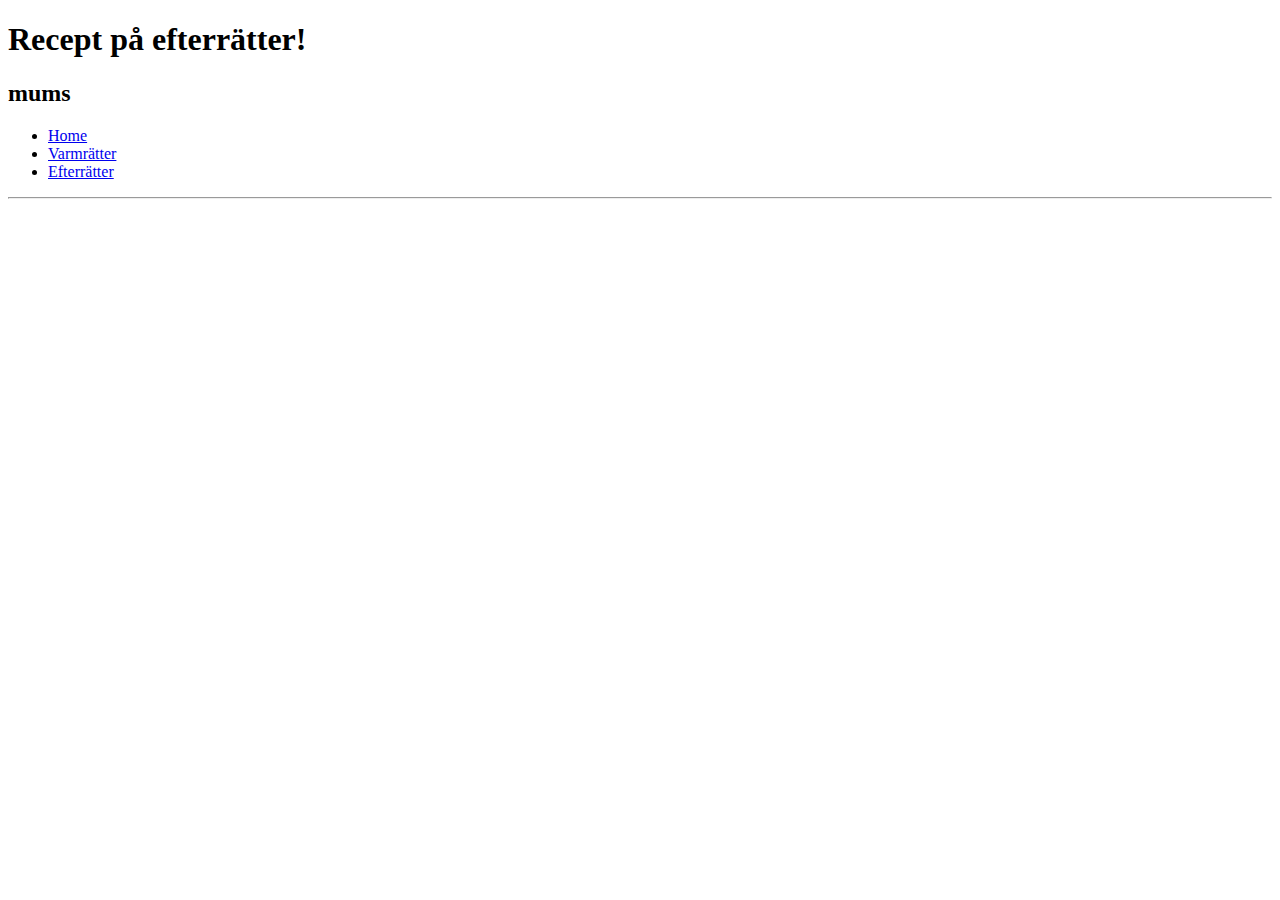
==== indexC.html @ 0ae3f992 "init" ====
<!DOCTYPE html>
<html lang="en">
<head>
    <meta charset="UTF-8">
    <meta http-equiv="X-UA-Compatible" content="IE=edge">
    <meta name="viewport" content="width=device-width, initial-scale=1.0">
    <title>Efterrätter</title>
    <style src="css/carlcss.css"></style>
</head>
<body>
    <h1>Recept på efterrätter!</h1>
    <h2>mums</h2>
    <ul>
        <li><a href="index.html">Home</a></li>
        <li><a href="indexF.html">Varmrätter</a></li>
        <li><a href="indexC.html">Efterrätter</a></li>
    </ul>

    <hr>
    
</body>
</html>
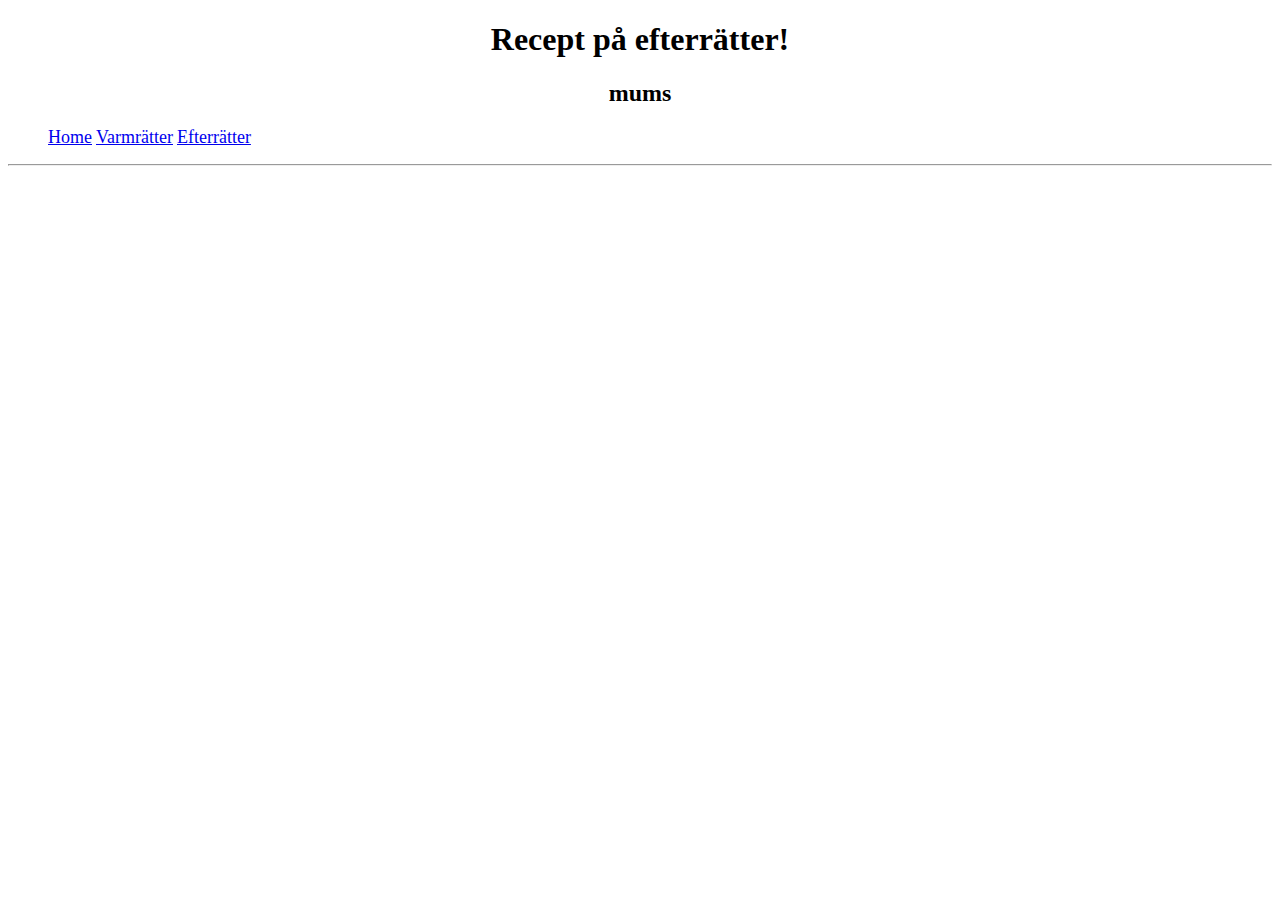
==== commit a1382e79: "navbar stuff" ====
--- a/indexC.html
+++ b/indexC.html
@@ -5,16 +5,18 @@
     <meta http-equiv="X-UA-Compatible" content="IE=edge">
     <meta name="viewport" content="width=device-width, initial-scale=1.0">
     <title>Efterrätter</title>
-    <style src="css/carlcss.css"></style>
+    <link rel="stylesheet" href="/css/carlcss.css">
 </head>
 <body>
     <h1>Recept på efterrätter!</h1>
     <h2>mums</h2>
-    <ul>
-        <li><a href="index.html">Home</a></li>
-        <li><a href="indexF.html">Varmrätter</a></li>
-        <li><a href="indexC.html">Efterrätter</a></li>
-    </ul>
+    <div class="navbar">
+        <ul>
+            <li><a href="index.html">Home</a></li>
+            <li><a href="indexF.html">Varmrätter</a></li>
+            <li><a href="indexC.html">Efterrätter</a></li>
+        </ul>
+    </div>
 
     <hr>
     
--- a/css/carlcss.css
+++ b/css/carlcss.css
@@ -0,0 +1,12 @@
+h1{
+    text-align: center;
+}
+h2{
+    text-align: center;
+}
+
+.navbar li{
+ display: inline;
+ font-size: large;
+}
+
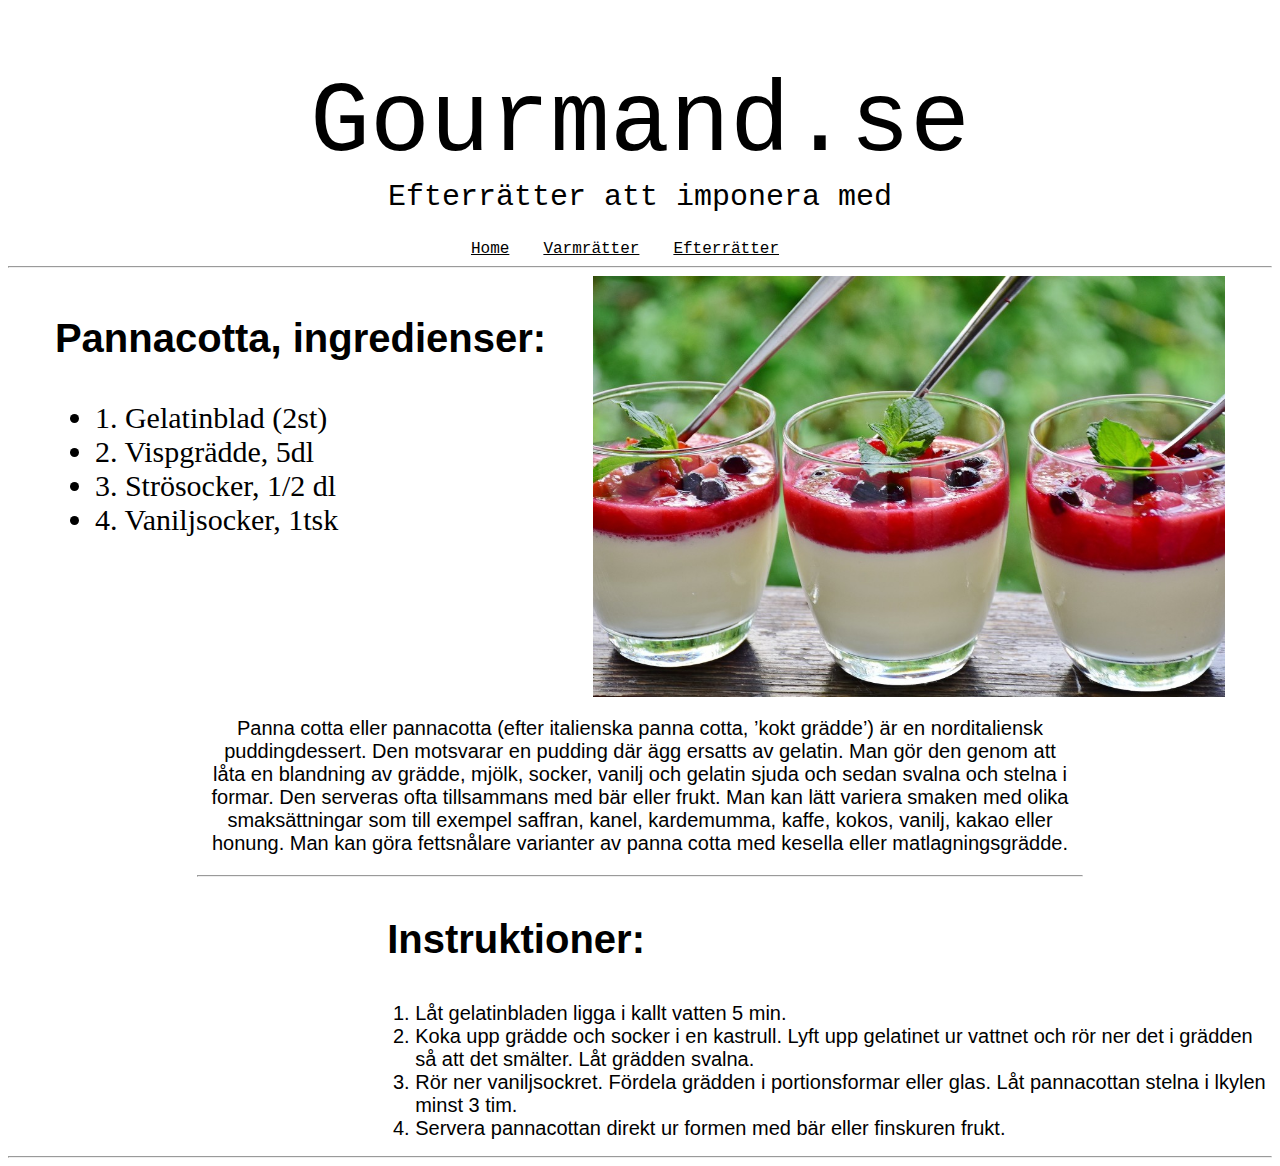
==== commit c925b7a0: "efterrätter" ====
--- a/indexC.html
+++ b/indexC.html
@@ -8,17 +8,46 @@
     <link rel="stylesheet" href="/css/carlcss.css">
 </head>
 <body>
-    <h1>Recept på efterrätter!</h1>
-    <h2>mums</h2>
-    <div class="navbar">
+<header>
+    <h1>Gourmand.se</h1>
+    <h2>Efterrätter att imponera med</h2>
+        <nav>
+            <a href="index.html">Home</a>
+            <a href="indexF.html">Varmrätter</a>
+            <a href="indexC.html">Efterrätter</a>
+        </nav>
+    <hr>
+</header>
+    
+<article class="dessert">
+    <article>
+        <h3>Pannacotta, ingredienser:</h3>
         <ul>
-            <li><a href="index.html">Home</a></li>
-            <li><a href="indexF.html">Varmrätter</a></li>
-            <li><a href="indexC.html">Efterrätter</a></li>
+            <li>1. Gelatinblad (2st)</li>
+            <li>2. Vispgrädde, 5dl</li>
+            <li>3. Strösocker, 1/2 dl</li>
+            <li>4. Vaniljsocker, 1tsk </li>
         </ul>
-    </div>
+    </article>
+    <img src="images/pannacotta.jpg" alt="">
+</article>
 
+<article class="explanation">
+    <p>Panna cotta eller pannacotta (efter italienska panna cotta, ’kokt grädde’) är en norditaliensk puddingdessert. Den motsvarar en pudding där ägg ersatts av gelatin. Man gör den genom att låta en blandning av grädde, mjölk, socker, vanilj och gelatin sjuda och sedan svalna och stelna i formar. Den serveras ofta tillsammans med bär eller frukt. Man kan lätt variera smaken med olika smaksättningar som till exempel saffran, kanel, kardemumma, kaffe, kokos, vanilj, kakao eller honung. Man kan göra fettsnålare varianter av panna cotta med kesella eller matlagningsgrädde.</p>
     <hr>
-    
+</article>
+
+<article class="instruction">
+    <h3>Instruktioner: </h3>
+    <ol>
+        <li>Låt gelatinbladen ligga i kallt vatten 5 min.</li>
+        <li>Koka upp grädde och socker i en kastrull. Lyft upp gelatinet ur vattnet och rör ner det i grädden så att det smälter. Låt grädden svalna.</li>
+        <li>Rör ner vaniljsockret. Fördela grädden i portionsformar eller glas. Låt pannacottan stelna i lkylen minst 3 tim.</li>
+        <li>Servera pannacottan direkt ur formen med bär eller finskuren frukt.</li>
+    </ol>
+    <hr>
+
+</article>
+
 </body>
 </html>--- a/css/carlcss.css
+++ b/css/carlcss.css
@@ -1,12 +1,73 @@
-h1{
+h1 {
     text-align: center;
-}
-h2{
-    text-align: center;
+    font-size: 100px;
+    font-family: 'Courier New', Courier, monospace;
+    font-weight: 150;
+    margin-bottom: 0%;
 }
 
-.navbar li{
- display: inline;
- font-size: large;
+h2 {
+    text-align: center;
+    font-size: 30px;
+    font-family: 'Courier New', Courier, monospace;
+    font-weight: 100;
+    margin-top: 0%;
 }
 
+h3{
+    font-size: 40px;
+    font-family: Arial, Helvetica, sans-serif;
+}
+
+
+nav {
+    text-align: center;
+    margin-top: 20px;
+}
+
+a {
+    color: black;
+    margin-right: 30px;
+    font-family: 'Courier New', Courier, monospace;
+}
+.dessert{
+    display: flex;
+}
+.dessert img {
+    display: block;
+    width: 50%;
+    height: 100%;
+    margin-left: auto;
+    margin-right: auto;
+    margin-top: 0px;
+}
+
+.dessert ul{
+    text-align: left;
+    font-size:30px;
+}
+
+.dessert article{
+margin-left: auto;
+}
+
+.explanation p{
+    font-size: 20px;
+    font-family: Arial, Helvetica, sans-serif;
+    text-align: center;
+    margin-right: 200px;
+    margin-left: 200px;
+
+}
+
+.explanation hr{
+    width: 70%;
+}
+.instruction h3{
+    margin-left: 30%;
+}
+.instruction li{
+    font-size: 20px;
+    font-family: Arial, Helvetica, sans-serif;
+    margin-left: 30%;
+}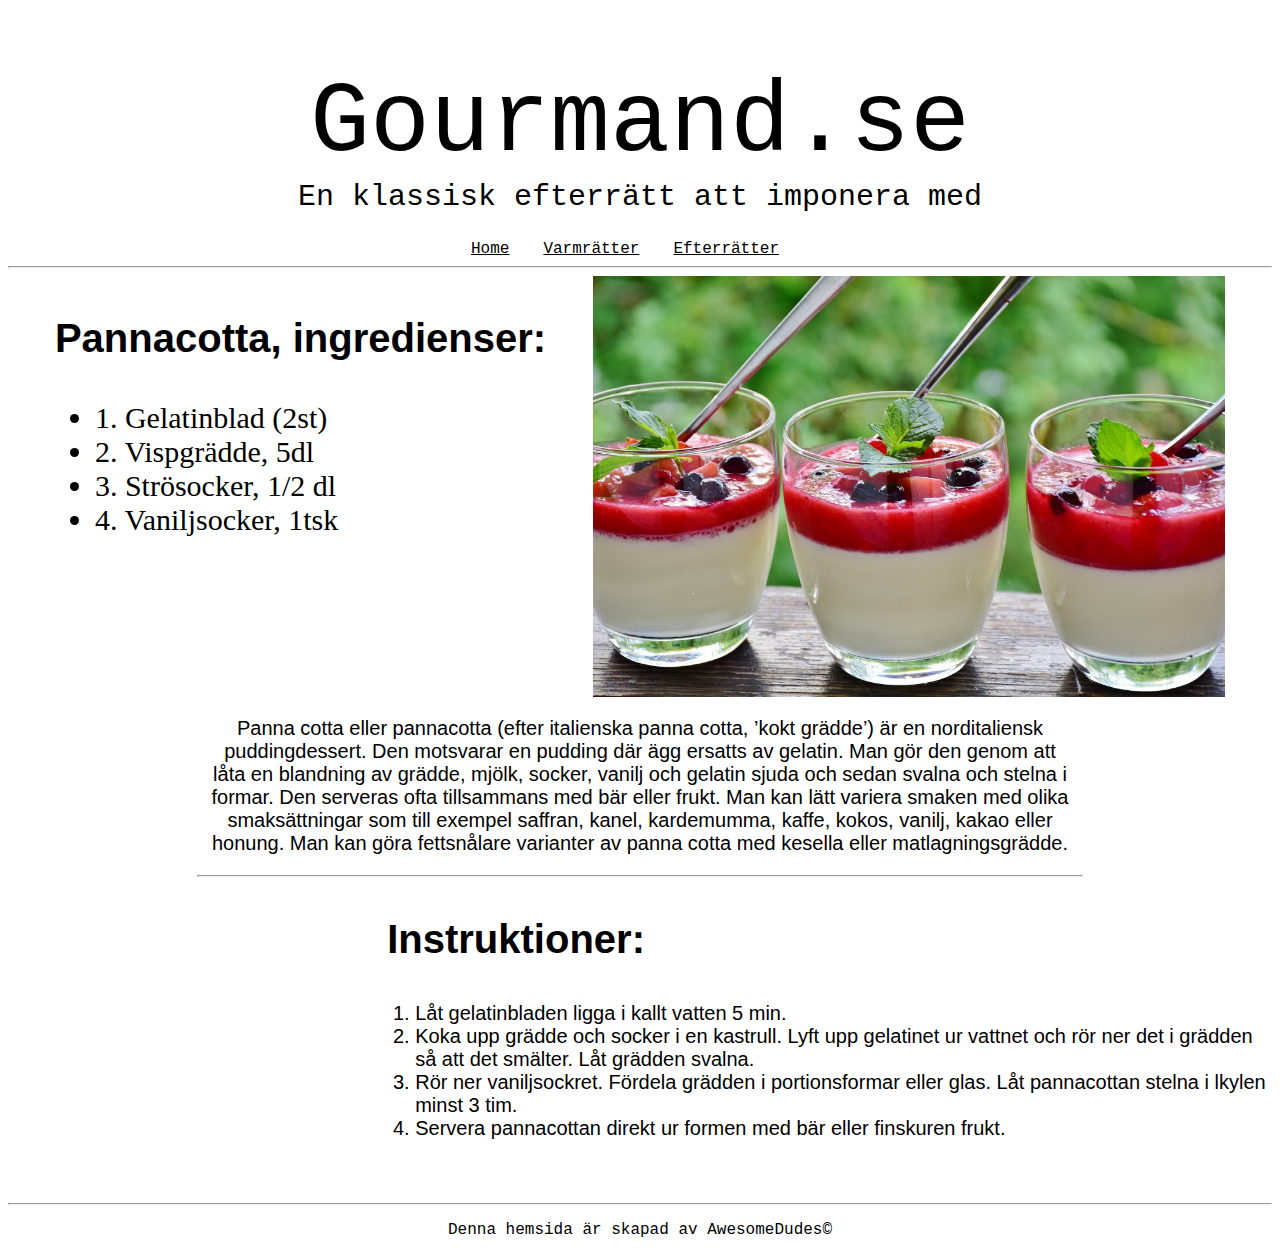
==== commit 57b629c6: "changes dessert carl" ====
--- a/indexC.html
+++ b/indexC.html
@@ -10,7 +10,7 @@
 <body>
 <header>
     <h1>Gourmand.se</h1>
-    <h2>Efterrätter att imponera med</h2>
+    <h2>En klassisk efterrätt att imponera med</h2>
         <nav>
             <a href="index.html">Home</a>
             <a href="indexF.html">Varmrätter</a>
@@ -45,9 +45,12 @@
         <li>Rör ner vaniljsockret. Fördela grädden i portionsformar eller glas. Låt pannacottan stelna i lkylen minst 3 tim.</li>
         <li>Servera pannacottan direkt ur formen med bär eller finskuren frukt.</li>
     </ol>
+</article>
+
+<footer>
     <hr>
-
-</article>
+    <p class="footer">Denna hemsida är skapad av AwesomeDudes&copy;</p>
+</footer>
 
 </body>
 </html>--- a/css/carlcss.css
+++ b/css/carlcss.css
@@ -29,6 +29,9 @@
     color: black;
     margin-right: 30px;
     font-family: 'Courier New', Courier, monospace;
+}
+a:hover{
+    color:red;
 }
 .dessert{
     display: flex;
@@ -70,4 +73,13 @@
     font-size: 20px;
     font-family: Arial, Helvetica, sans-serif;
     margin-left: 30%;
+}
+
+footer p{
+    text-align: center;
+    font-family: 'Courier New', Courier, monospace;
+}
+
+.instruction{
+    margin-bottom: 5%;
 }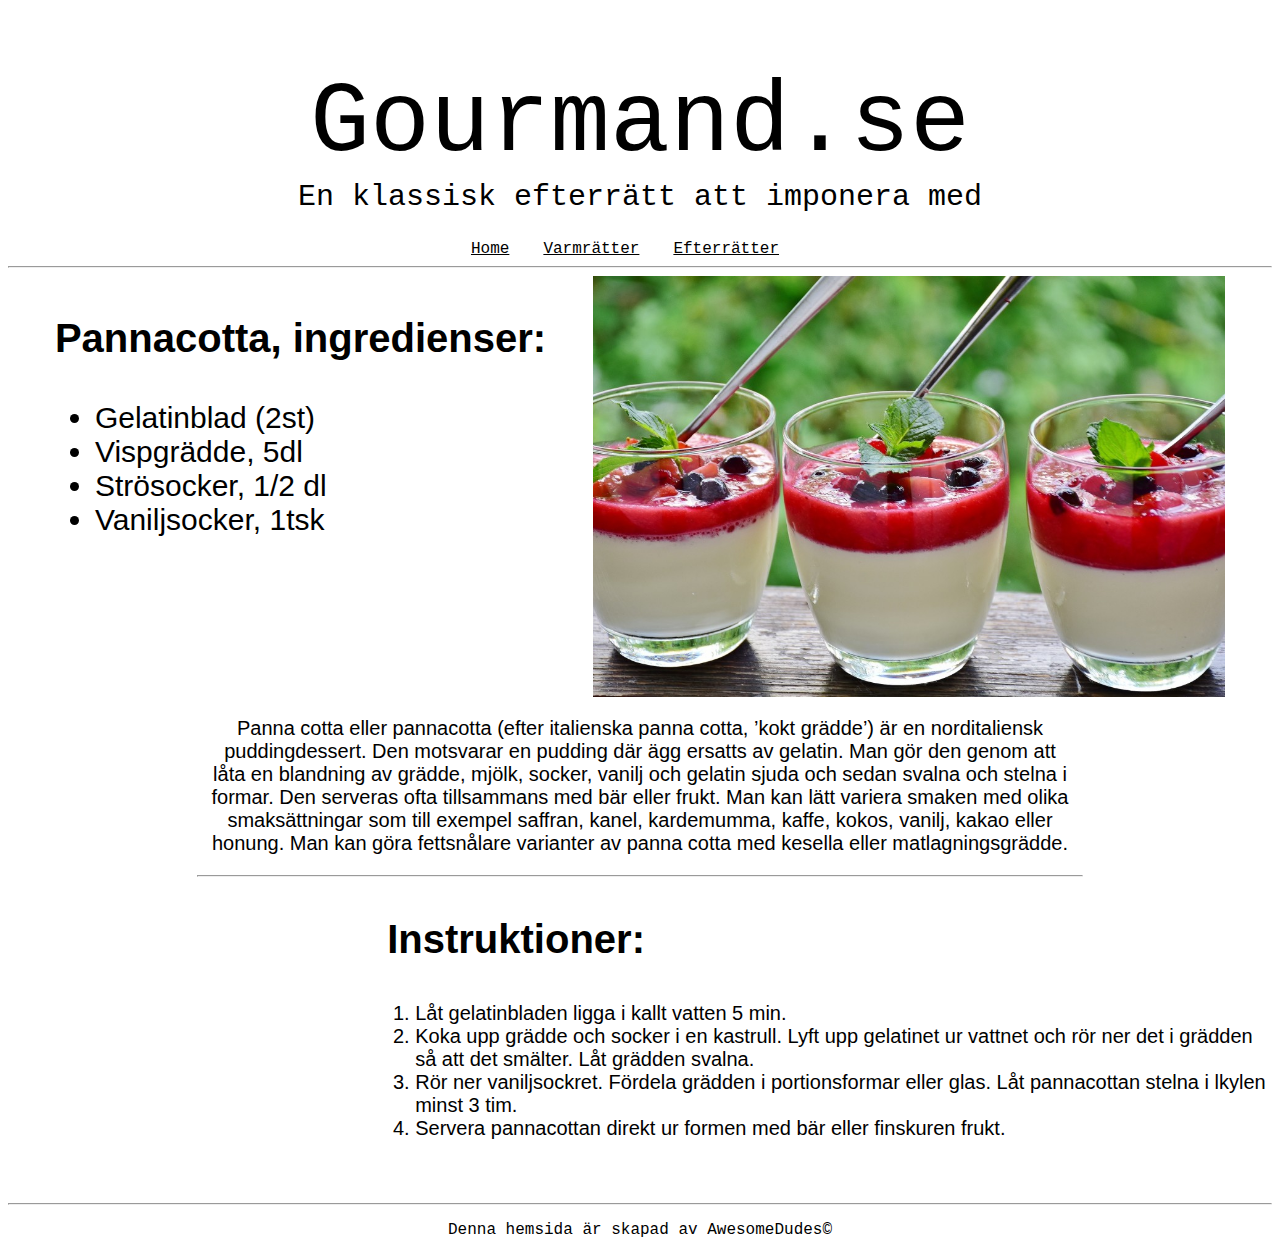
==== commit ffe65533: "minor change Carl" ====
--- a/indexC.html
+++ b/indexC.html
@@ -23,10 +23,10 @@
     <article>
         <h3>Pannacotta, ingredienser:</h3>
         <ul>
-            <li>1. Gelatinblad (2st)</li>
-            <li>2. Vispgrädde, 5dl</li>
-            <li>3. Strösocker, 1/2 dl</li>
-            <li>4. Vaniljsocker, 1tsk </li>
+            <li>Gelatinblad (2st)</li>
+            <li>Vispgrädde, 5dl</li>
+            <li>Strösocker, 1/2 dl</li>
+            <li>Vaniljsocker, 1tsk </li>
         </ul>
     </article>
     <img src="images/pannacotta.jpg" alt="">
--- a/css/carlcss.css
+++ b/css/carlcss.css
@@ -48,6 +48,7 @@
 .dessert ul{
     text-align: left;
     font-size:30px;
+    font-family: Arial, Helvetica, sans-serif;
 }
 
 .dessert article{
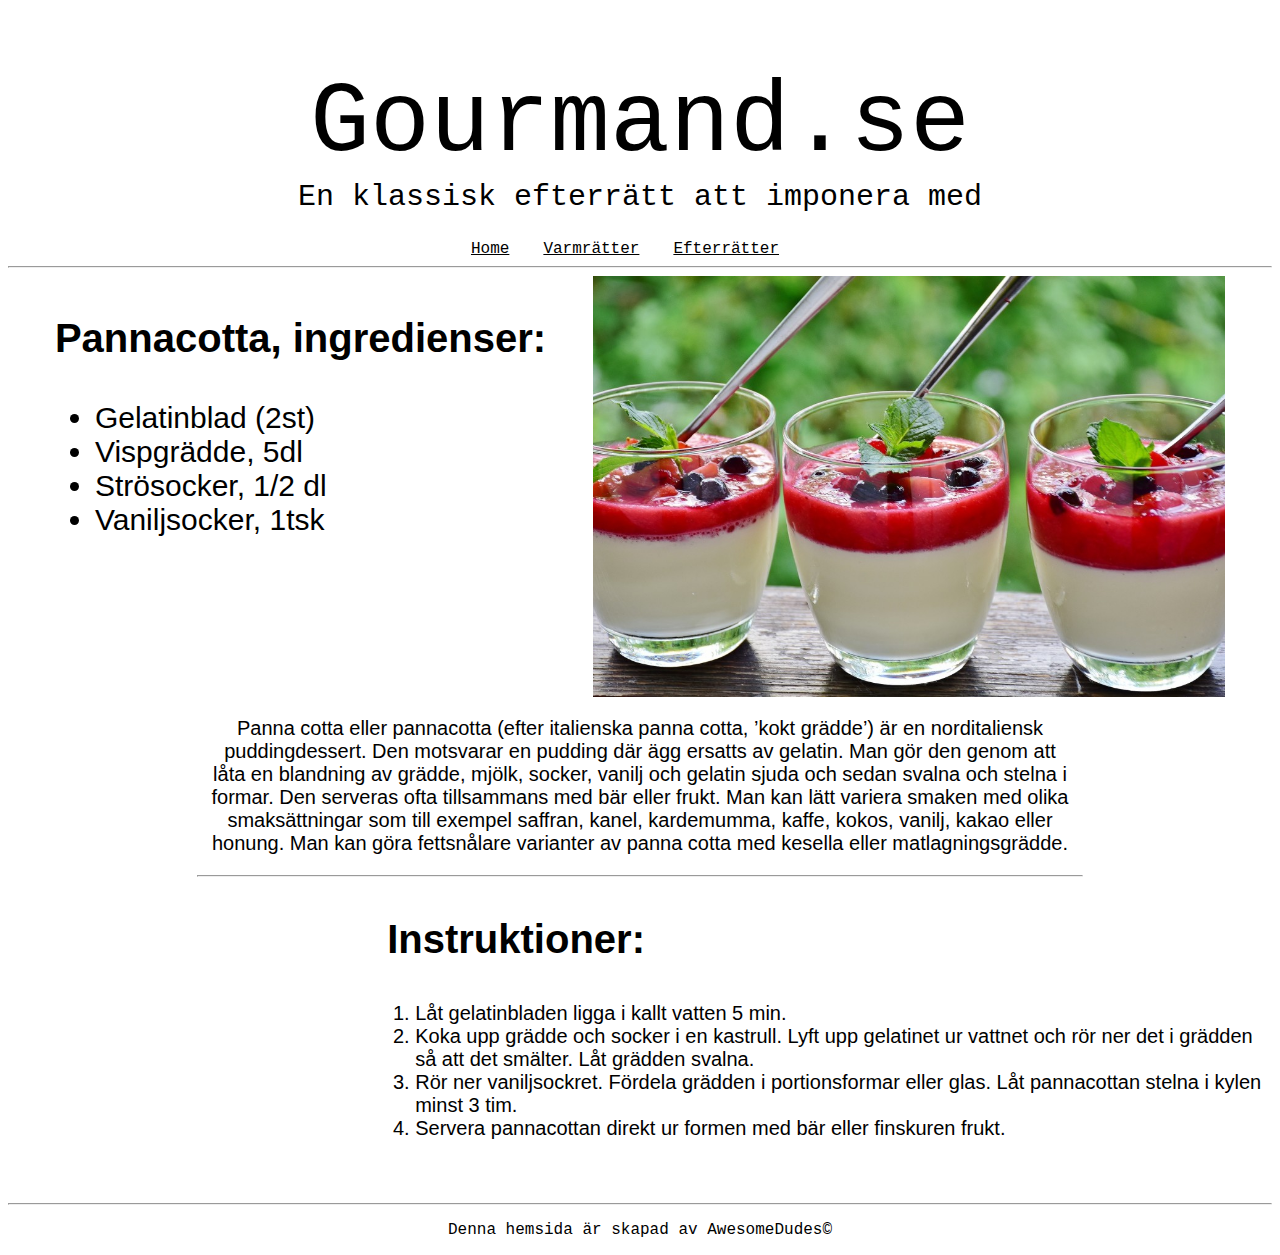
==== commit c326675d: "spelling" ====
--- a/indexC.html
+++ b/indexC.html
@@ -42,7 +42,7 @@
     <ol>
         <li>Låt gelatinbladen ligga i kallt vatten 5 min.</li>
         <li>Koka upp grädde och socker i en kastrull. Lyft upp gelatinet ur vattnet och rör ner det i grädden så att det smälter. Låt grädden svalna.</li>
-        <li>Rör ner vaniljsockret. Fördela grädden i portionsformar eller glas. Låt pannacottan stelna i lkylen minst 3 tim.</li>
+        <li>Rör ner vaniljsockret. Fördela grädden i portionsformar eller glas. Låt pannacottan stelna i kylen minst 3 tim.</li>
         <li>Servera pannacottan direkt ur formen med bär eller finskuren frukt.</li>
     </ol>
 </article>
